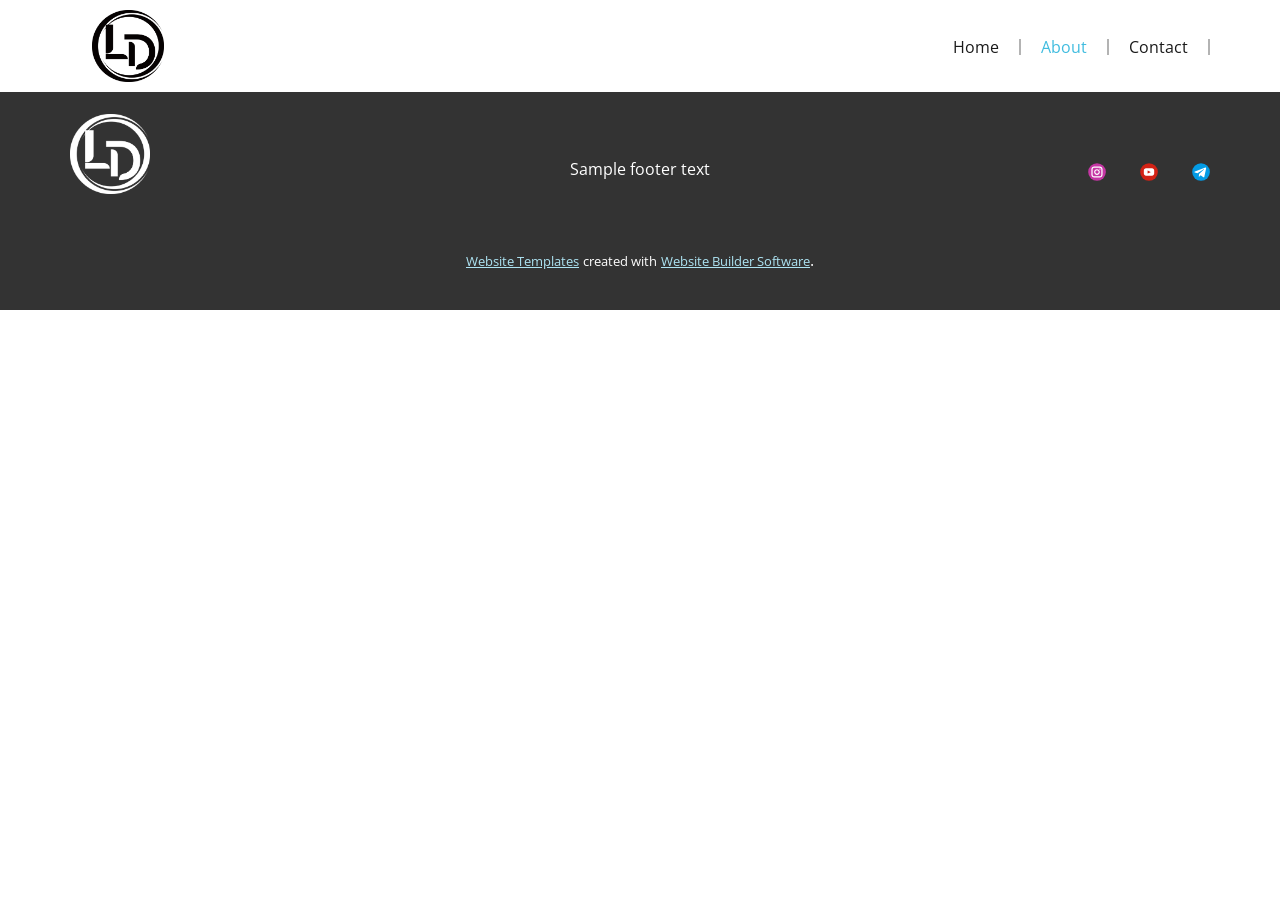
==== About.html @ a74a6c8b "v1" ====
<!DOCTYPE html>
<html style="font-size: 16px;">
  <head>
    <meta name="viewport" content="width=device-width, initial-scale=1.0">
    <meta charset="utf-8">
    <meta name="keywords" content="">
    <meta name="description" content="">
    <meta name="page_type" content="np-template-header-footer-from-plugin">
    <title>About</title>
    <link rel="stylesheet" href="nicepage.css" media="screen">
<link rel="stylesheet" href="About.css" media="screen">
    <script class="u-script" type="text/javascript" src="jquery.js" defer=""></script>
    <script class="u-script" type="text/javascript" src="nicepage.js" defer=""></script>
    <meta name="generator" content="Nicepage 4.6.5, nicepage.com">
    <link id="u-theme-google-font" rel="stylesheet" href="https://fonts.googleapis.com/css?family=Roboto:100,100i,300,300i,400,400i,500,500i,700,700i,900,900i|Open+Sans:300,300i,400,400i,500,500i,600,600i,700,700i,800,800i">
    
    <script type="application/ld+json">{
		"@context": "http://schema.org",
		"@type": "Organization",
		"name": "Website",
		"logo": "images/logoplaystore2.png",
		"sameAs": [
				"https://www.instagram.com/lazedude/",
				"https://www.youtube.com/channel/UCBWFm4csdoNBi2JYOb9ejmA",
				"https://t.me/lazewatches"
		]
}</script>
    <meta name="theme-color" content="#40bcdf">
    <meta property="og:title" content="About">
    <meta property="og:type" content="website">
  </head>
  <body class="u-body u-xl-mode"><header class="u-clearfix u-header u-header" id="sec-bc4c"><div class="u-clearfix u-sheet u-sheet-1">
        <a href="https://nicepage.com" class="u-image u-logo u-image-1" data-image-width="2100" data-image-height="2100">
          <img src="images/logoplaystore2.png" class="u-logo-image u-logo-image-1">
        </a>
        <nav class="u-menu u-menu-dropdown u-offcanvas u-menu-1">
          <div class="menu-collapse" style="font-size: 1rem; letter-spacing: 0px;">
            <a class="u-button-style u-custom-left-right-menu-spacing u-custom-padding-bottom u-custom-top-bottom-menu-spacing u-nav-link u-text-active-palette-1-base u-text-hover-palette-2-base" href="#">
              <svg class="u-svg-link" viewBox="0 0 24 24"><use xmlns:xlink="http://www.w3.org/1999/xlink" xlink:href="#menu-hamburger"></use></svg>
              <svg class="u-svg-content" version="1.1" id="menu-hamburger" viewBox="0 0 16 16" x="0px" y="0px" xmlns:xlink="http://www.w3.org/1999/xlink" xmlns="http://www.w3.org/2000/svg"><g><rect y="1" width="16" height="2"></rect><rect y="7" width="16" height="2"></rect><rect y="13" width="16" height="2"></rect>
</g></svg>
            </a>
          </div>
          <div class="u-custom-menu u-nav-container">
            <ul class="u-nav u-unstyled u-nav-1"><li class="u-nav-item"><a class="u-border-2 u-border-active-grey-30 u-border-grey-30 u-border-hover-grey-30 u-border-no-bottom u-border-no-left u-border-no-top u-button-style u-nav-link u-text-active-palette-1-base u-text-grey-90 u-text-hover-palette-1-base" href="Home.html#carousel_c244" data-page-id="142552098" style="padding: 0px 20px;">Home</a>
</li><li class="u-nav-item"><a class="u-border-2 u-border-active-grey-30 u-border-grey-30 u-border-hover-grey-30 u-border-no-bottom u-border-no-left u-border-no-top u-button-style u-nav-link u-text-active-palette-1-base u-text-grey-90 u-text-hover-palette-1-base" href="Home.html#carousel_0862" data-page-id="142552098" style="padding: 0px 20px;">About</a>
</li><li class="u-nav-item"><a class="u-border-2 u-border-active-grey-30 u-border-grey-30 u-border-hover-grey-30 u-border-no-bottom u-border-no-left u-border-no-top u-button-style u-nav-link u-text-active-palette-1-base u-text-grey-90 u-text-hover-palette-1-base" href="Home.html#carousel_b96d" data-page-id="142552098" style="padding: 0px 20px;">Contact</a>
</li></ul>
          </div>
          <div class="u-custom-menu u-nav-container-collapse">
            <div class="u-black u-container-style u-inner-container-layout u-opacity u-opacity-95 u-sidenav">
              <div class="u-inner-container-layout u-sidenav-overflow">
                <div class="u-menu-close"></div>
                <ul class="u-align-center u-nav u-popupmenu-items u-unstyled u-nav-2"><li class="u-nav-item"><a class="u-button-style u-nav-link" href="Home.html#carousel_c244" data-page-id="142552098" style="padding: 0px 20px;">Home</a>
</li><li class="u-nav-item"><a class="u-button-style u-nav-link" href="Home.html#carousel_0862" data-page-id="142552098" style="padding: 0px 20px;">About</a>
</li><li class="u-nav-item"><a class="u-button-style u-nav-link" href="Home.html#carousel_b96d" data-page-id="142552098" style="padding: 0px 20px;">Contact</a>
</li></ul>
              </div>
            </div>
            <div class="u-black u-menu-overlay u-opacity u-opacity-70"></div>
          </div>
        </nav>
      </div></header> 
    
    
    <footer class="u-align-center-md u-align-center-sm u-align-center-xs u-clearfix u-footer u-grey-80" id="sec-1b5c"><div class="u-clearfix u-sheet u-valign-middle u-sheet-1">
        <a href="https://nicepage.com" class="u-image u-logo u-image-1" data-image-width="2100" data-image-height="2100">
          <img src="images/logoplaystoreWhite.png" class="u-logo-image u-logo-image-1">
        </a>
        <div class="u-align-center-xs u-align-left-lg u-align-left-md u-align-left-sm u-align-left-xl u-social-icons u-spacing-34 u-social-icons-1">
          <a class="u-social-url" title="instagram" target="_blank" href="https://www.instagram.com/lazedude/"><span class="u-icon u-social-icon u-social-instagram u-icon-1"><svg class="u-svg-link" preserveAspectRatio="xMidYMin slice" viewBox="0 0 112 112" style=""><use xmlns:xlink="http://www.w3.org/1999/xlink" xlink:href="#svg-29fc"></use></svg><svg class="u-svg-content" viewBox="0 0 112 112" x="0" y="0" id="svg-29fc"><circle fill="currentColor" cx="56.1" cy="56.1" r="55"></circle><path fill="#FFFFFF" d="M55.9,38.2c-9.9,0-17.9,8-17.9,17.9C38,66,46,74,55.9,74c9.9,0,17.9-8,17.9-17.9C73.8,46.2,65.8,38.2,55.9,38.2
            z M55.9,66.4c-5.7,0-10.3-4.6-10.3-10.3c-0.1-5.7,4.6-10.3,10.3-10.3c5.7,0,10.3,4.6,10.3,10.3C66.2,61.8,61.6,66.4,55.9,66.4z"></path><path fill="#FFFFFF" d="M74.3,33.5c-2.3,0-4.2,1.9-4.2,4.2s1.9,4.2,4.2,4.2s4.2-1.9,4.2-4.2S76.6,33.5,74.3,33.5z"></path><path fill="#FFFFFF" d="M73.1,21.3H38.6c-9.7,0-17.5,7.9-17.5,17.5v34.5c0,9.7,7.9,17.6,17.5,17.6h34.5c9.7,0,17.5-7.9,17.5-17.5V38.8
            C90.6,29.1,82.7,21.3,73.1,21.3z M83,73.3c0,5.5-4.5,9.9-9.9,9.9H38.6c-5.5,0-9.9-4.5-9.9-9.9V38.8c0-5.5,4.5-9.9,9.9-9.9h34.5
            c5.5,0,9.9,4.5,9.9,9.9V73.3z"></path></svg></span>
          </a>
          <a class="u-social-url" target="_blank" data-type="YouTube" title="YouTube" href="https://www.youtube.com/channel/UCBWFm4csdoNBi2JYOb9ejmA"><span class="u-icon u-social-icon u-social-youtube u-icon-2"><svg class="u-svg-link" preserveAspectRatio="xMidYMin slice" viewBox="0 0 112 112" style=""><use xmlns:xlink="http://www.w3.org/1999/xlink" xlink:href="#svg-f6c4"></use></svg><svg class="u-svg-content" viewBox="0 0 112 112" x="0" y="0" id="svg-f6c4"><circle fill="currentColor" cx="56.1" cy="56.1" r="55"></circle><path fill="#FFFFFF" d="M74.9,33.3H37.3c-7.4,0-13.4,6-13.4,13.4v18.8c0,7.4,6,13.4,13.4,13.4h37.6c7.4,0,13.4-6,13.4-13.4V46.7 C88.3,39.3,82.3,33.3,74.9,33.3L74.9,33.3z M65.9,57l-17.6,8.4c-0.5,0.2-1-0.1-1-0.6V47.5c0-0.5,0.6-0.9,1-0.6l17.6,8.9 C66.4,56,66.4,56.8,65.9,57L65.9,57z"></path></svg></span>
          </a>
          <a class="u-social-url" target="_blank" data-type="Telegram" title="Telegram" href="https://t.me/lazewatches"><span class="u-icon u-social-icon u-social-telegram u-icon-3"><svg class="u-svg-link" preserveAspectRatio="xMidYMin slice" viewBox="0 0 112 112" style=""><use xmlns:xlink="http://www.w3.org/1999/xlink" xlink:href="#svg-8bd6"></use></svg><svg class="u-svg-content" viewBox="0 0 112 112" x="0" y="0" id="svg-8bd6"><circle fill="currentColor" cx="56.1" cy="56.1" r="55"></circle><path fill="#FFFFFF" d="M18.4,53.2l64.7-24.9c3-1.1,5.6,0.7,4.7,5.3l0,0l-11,51.8c-0.8,3.7-3,4.6-6.1,2.8L53.9,75.8l-8.1,7.8
	c-0.9,0.9-1.7,1.6-3.4,1.6l1.2-17l31.1-28c1.4-1.2-0.3-1.9-2.1-0.7L34.2,63.7l-16.6-5.2C14,57.4,14,54.9,18.4,53.2L18.4,53.2z"></path></svg></span>
          </a>
        </div>
        <p class="u-align-center-lg u-align-center-md u-align-center-xl u-text u-text-1">Sample footer text</p>
      </div></footer>
    <section class="u-backlink u-clearfix u-grey-80">
      <a class="u-link" href="https://nicepage.com/website-templates" target="_blank">
        <span>Website Templates</span>
      </a>
      <p class="u-text">
        <span>created with</span>
      </p>
      <a class="u-link" href="" target="_blank">
        <span>Website Builder Software</span>
      </a>. 
    </section>
  </body>
</html>
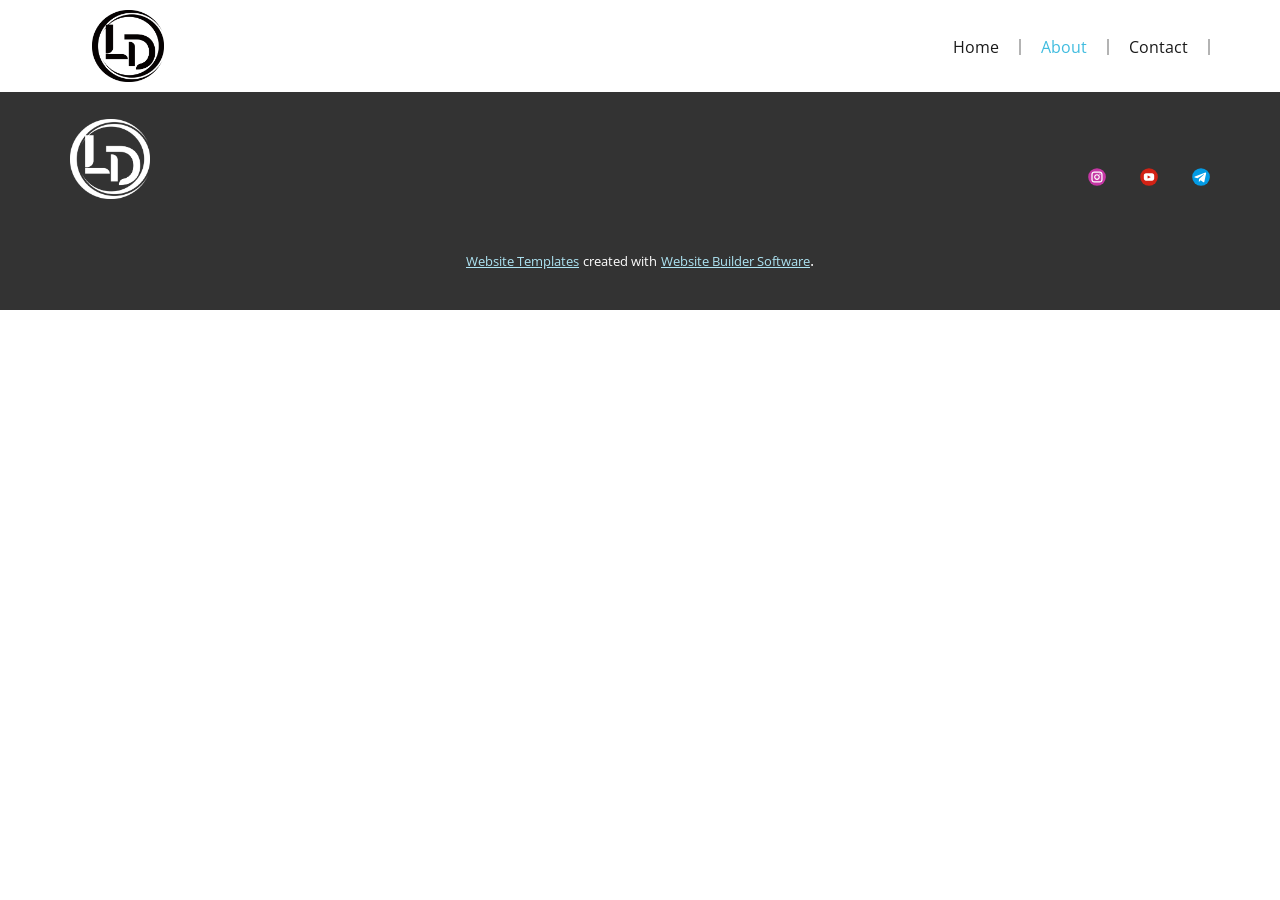
==== commit e8f2c624: "v2" ====
--- a/About.html
+++ b/About.html
@@ -33,7 +33,7 @@
         <a href="https://nicepage.com" class="u-image u-logo u-image-1" data-image-width="2100" data-image-height="2100">
           <img src="images/logoplaystore2.png" class="u-logo-image u-logo-image-1">
         </a>
-        <nav class="u-menu u-menu-dropdown u-offcanvas u-menu-1">
+        <nav class="u-menu u-menu-dropdown u-offcanvas u-offcanvas-shift u-menu-1" data-responsive-from="XS">
           <div class="menu-collapse" style="font-size: 1rem; letter-spacing: 0px;">
             <a class="u-button-style u-custom-left-right-menu-spacing u-custom-padding-bottom u-custom-top-bottom-menu-spacing u-nav-link u-text-active-palette-1-base u-text-hover-palette-2-base" href="#">
               <svg class="u-svg-link" viewBox="0 0 24 24"><use xmlns:xlink="http://www.w3.org/1999/xlink" xlink:href="#menu-hamburger"></use></svg>
@@ -63,7 +63,7 @@
       </div></header> 
     
     
-    <footer class="u-align-center-md u-align-center-sm u-align-center-xs u-clearfix u-footer u-grey-80" id="sec-1b5c"><div class="u-clearfix u-sheet u-valign-middle u-sheet-1">
+    <footer class="u-align-center-md u-align-center-sm u-align-center-xs u-clearfix u-footer u-grey-80" id="sec-1b5c"><div class="u-clearfix u-sheet u-valign-middle-lg u-valign-middle-md u-valign-middle-sm u-valign-middle-xl u-sheet-1">
         <a href="https://nicepage.com" class="u-image u-logo u-image-1" data-image-width="2100" data-image-height="2100">
           <img src="images/logoplaystoreWhite.png" class="u-logo-image u-logo-image-1">
         </a>
@@ -79,7 +79,6 @@
 	c-0.9,0.9-1.7,1.6-3.4,1.6l1.2-17l31.1-28c1.4-1.2-0.3-1.9-2.1-0.7L34.2,63.7l-16.6-5.2C14,57.4,14,54.9,18.4,53.2L18.4,53.2z"></path></svg></span>
           </a>
         </div>
-        <p class="u-align-center-lg u-align-center-md u-align-center-xl u-text u-text-1">Sample footer text</p>
       </div></footer>
     <section class="u-backlink u-clearfix u-grey-80">
       <a class="u-link" href="https://nicepage.com/website-templates" target="_blank">
--- a/nicepage.css
+++ b/nicepage.css
@@ -36389,7 +36389,21 @@
     width: auto;
   }
 }
+@media (max-width: 575px) {
+  .u-header .u-sheet-1 {
+    min-height: 106px;
+  }
 
+  .u-header .u-image-1 {
+    width: 64px;
+    margin-top: 17px;
+    margin-left: 0;
+  }
+
+  .u-header .u-menu-1 {
+    margin-top: -52px;
+  }
+}
 .u-footer .u-sheet-1 {
   min-height: 120px;
 }
@@ -36426,11 +36440,6 @@
   height: 100%;
   color: rgb(3, 155, 229) !important;
 }
-
-.u-footer .u-text-1 {
-  width: 631px;
-  margin: -24px auto 8px;
-}
 @media (max-width: 1199px) {
   .u-footer .u-logo-image-1 {
     max-width: 80px;
@@ -36450,11 +36459,6 @@
   .u-footer .u-social-icons-1 {
     margin-top: 20px;
     margin-right: auto;
-  }
-
-  .u-footer .u-text-1 {
-    width: 540px;
-    margin: 20px 0 0;
   }
 }
 @media (max-width: 575px) {
@@ -36468,12 +36472,7 @@
     width: 216px;
     min-width: 116px;
     margin-top: 14px;
-  }
-
-  .u-footer .u-text-1 {
-    margin-top: 0;
-    margin-bottom: 16px;
-    width: 340px;
+    margin-bottom: 41px;
   }
 }
 
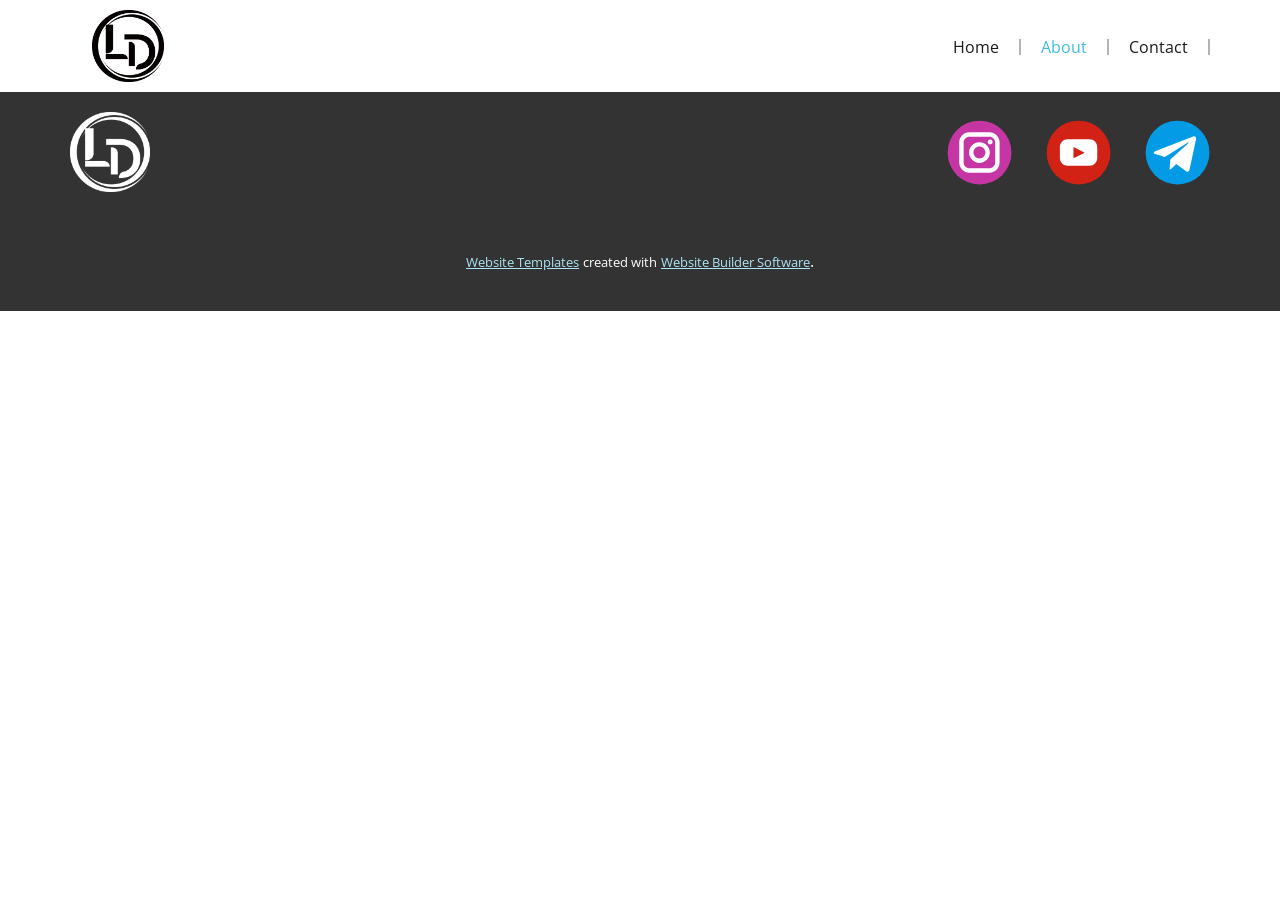
==== commit 0ba49e1f: "v3" ====
--- a/About.html
+++ b/About.html
@@ -63,7 +63,7 @@
       </div></header> 
     
     
-    <footer class="u-align-center-md u-align-center-sm u-align-center-xs u-clearfix u-footer u-grey-80" id="sec-1b5c"><div class="u-clearfix u-sheet u-valign-middle-lg u-valign-middle-md u-valign-middle-sm u-valign-middle-xl u-sheet-1">
+    <footer class="u-align-center-md u-align-center-sm u-align-center-xs u-clearfix u-footer u-grey-80" id="sec-1b5c"><div class="u-clearfix u-sheet u-sheet-1">
         <a href="https://nicepage.com" class="u-image u-logo u-image-1" data-image-width="2100" data-image-height="2100">
           <img src="images/logoplaystoreWhite.png" class="u-logo-image u-logo-image-1">
         </a>
--- a/nicepage.css
+++ b/nicepage.css
@@ -36411,7 +36411,7 @@
 .u-footer .u-image-1 {
   width: 80px;
   height: 80px;
-  margin: 0 auto 0 0;
+  margin: 20px auto 0 0;
 }
 
 .u-footer .u-logo-image-1 {
@@ -36421,10 +36421,11 @@
 
 .u-footer .u-social-icons-1 {
   min-height: 16px;
-  width: 122px;
-  min-width: 94px;
+  width: 263px;
+  min-width: 116px;
   white-space: nowrap;
-  margin: -31px 0 0 auto;
+  height: 65px;
+  margin: -72px 0 28px auto;
 }
 
 .u-footer .u-icon-1 {
@@ -36445,8 +36446,19 @@
     max-width: 80px;
     max-height: 80px;
   }
-}
 
+  .u-footer .u-social-icons-1 {
+    width: 122px;
+    min-width: 94px;
+  }
+}
+@media (max-width: 991px) {
+  .u-footer .u-social-icons-1 {
+    width: 263px;
+    min-width: 116px;
+    margin-right: 4px;
+  }
+}
 @media (max-width: 767px) {
   .u-footer .u-sheet-1 {
     min-height: 200px;
@@ -36457,22 +36469,26 @@
   }
 
   .u-footer .u-social-icons-1 {
+    width: 122px;
+    min-width: 94px;
     margin-top: 20px;
     margin-right: auto;
   }
 }
 @media (max-width: 575px) {
   .u-footer .u-image-1 {
-    margin-top: 16px;
+    width: 90px;
+    height: 90px;
+    margin-top: 7px;
     margin-left: auto;
   }
 
   .u-footer .u-social-icons-1 {
-    height: 49px;
-    width: 216px;
+    height: 73px;
+    width: 287px;
     min-width: 116px;
-    margin-top: 14px;
-    margin-bottom: 41px;
+    margin-top: 7px;
+    margin-bottom: 23px;
   }
 }
 
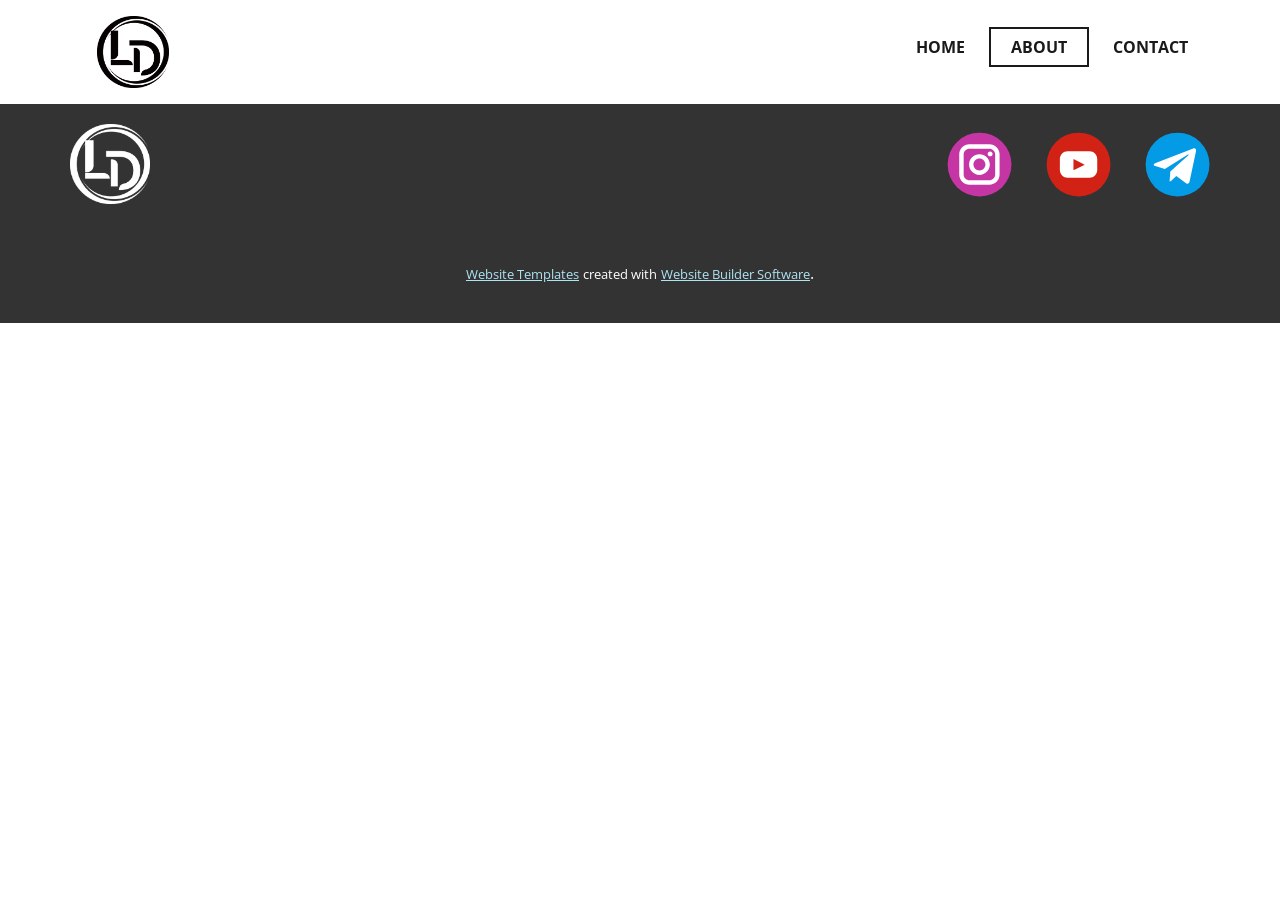
==== commit e4156a92: "v5" ====
--- a/About.html
+++ b/About.html
@@ -34,17 +34,17 @@
           <img src="images/logoplaystore2.png" class="u-logo-image u-logo-image-1">
         </a>
         <nav class="u-menu u-menu-dropdown u-offcanvas u-offcanvas-shift u-menu-1" data-responsive-from="XS">
-          <div class="menu-collapse" style="font-size: 1rem; letter-spacing: 0px;">
-            <a class="u-button-style u-custom-left-right-menu-spacing u-custom-padding-bottom u-custom-top-bottom-menu-spacing u-nav-link u-text-active-palette-1-base u-text-hover-palette-2-base" href="#">
+          <div class="menu-collapse" style="font-size: 1rem; letter-spacing: 0px; font-weight: 700; text-transform: uppercase;">
+            <a class="u-button-style u-custom-active-border-color u-custom-active-color u-custom-border u-custom-border-color u-custom-borders u-custom-hover-border-color u-custom-hover-color u-custom-left-right-menu-spacing u-custom-padding-bottom u-custom-text-active-color u-custom-text-color u-custom-text-hover-color u-custom-top-bottom-menu-spacing u-nav-link u-text-active-palette-1-base u-text-hover-palette-2-base" href="#">
               <svg class="u-svg-link" viewBox="0 0 24 24"><use xmlns:xlink="http://www.w3.org/1999/xlink" xlink:href="#menu-hamburger"></use></svg>
               <svg class="u-svg-content" version="1.1" id="menu-hamburger" viewBox="0 0 16 16" x="0px" y="0px" xmlns:xlink="http://www.w3.org/1999/xlink" xmlns="http://www.w3.org/2000/svg"><g><rect y="1" width="16" height="2"></rect><rect y="7" width="16" height="2"></rect><rect y="13" width="16" height="2"></rect>
 </g></svg>
             </a>
           </div>
           <div class="u-custom-menu u-nav-container">
-            <ul class="u-nav u-unstyled u-nav-1"><li class="u-nav-item"><a class="u-border-2 u-border-active-grey-30 u-border-grey-30 u-border-hover-grey-30 u-border-no-bottom u-border-no-left u-border-no-top u-button-style u-nav-link u-text-active-palette-1-base u-text-grey-90 u-text-hover-palette-1-base" href="Home.html#carousel_c244" data-page-id="142552098" style="padding: 0px 20px;">Home</a>
-</li><li class="u-nav-item"><a class="u-border-2 u-border-active-grey-30 u-border-grey-30 u-border-hover-grey-30 u-border-no-bottom u-border-no-left u-border-no-top u-button-style u-nav-link u-text-active-palette-1-base u-text-grey-90 u-text-hover-palette-1-base" href="Home.html#carousel_0862" data-page-id="142552098" style="padding: 0px 20px;">About</a>
-</li><li class="u-nav-item"><a class="u-border-2 u-border-active-grey-30 u-border-grey-30 u-border-hover-grey-30 u-border-no-bottom u-border-no-left u-border-no-top u-button-style u-nav-link u-text-active-palette-1-base u-text-grey-90 u-text-hover-palette-1-base" href="Home.html#carousel_b96d" data-page-id="142552098" style="padding: 0px 20px;">Contact</a>
+            <ul class="u-nav u-spacing-2 u-unstyled u-nav-1"><li class="u-nav-item"><a class="u-border-2 u-border-active-grey-90 u-border-hover-grey-50 u-button-style u-nav-link u-text-active-grey-90 u-text-grey-90 u-text-hover-grey-90" href="Home.html#carousel_c244" data-page-id="142552098" style="padding: 10px 20px;">Home</a>
+</li><li class="u-nav-item"><a class="u-border-2 u-border-active-grey-90 u-border-hover-grey-50 u-button-style u-nav-link u-text-active-grey-90 u-text-grey-90 u-text-hover-grey-90" href="Home.html#carousel_0862" data-page-id="142552098" style="padding: 10px 20px;">About</a>
+</li><li class="u-nav-item"><a class="u-border-2 u-border-active-grey-90 u-border-hover-grey-50 u-button-style u-nav-link u-text-active-grey-90 u-text-grey-90 u-text-hover-grey-90" href="Home.html#carousel_b96d" data-page-id="142552098" style="padding: 10px 20px;">Contact</a>
 </li></ul>
           </div>
           <div class="u-custom-menu u-nav-container-collapse">
--- a/nicepage.css
+++ b/nicepage.css
@@ -36346,13 +36346,13 @@
 }
 
 .u-header .u-sheet-1 {
-  min-height: 92px;
+  min-height: 104px;
 }
 
 .u-header .u-image-1 {
   width: 72px;
   height: 72px;
-  margin: 10px auto 0 22px;
+  margin: 16px auto 0 27px;
 }
 
 .u-header .u-logo-image-1 {
@@ -36361,12 +36361,14 @@
 }
 
 .u-header .u-menu-1 {
-  margin: -45px 0 37px auto;
+  margin: -61px 0 37px auto;
 }
 
 .u-header .u-nav-1 {
   font-size: 1rem;
   letter-spacing: 0px;
+  font-weight: 700;
+  text-transform: uppercase;
 }
 
 .u-header .u-nav-2 {
@@ -36391,17 +36393,19 @@
 }
 @media (max-width: 575px) {
   .u-header .u-sheet-1 {
-    min-height: 106px;
+    min-height: 82px;
   }
 
   .u-header .u-image-1 {
     width: 64px;
-    margin-top: 17px;
+    height: 71px;
+    margin-top: 7px;
     margin-left: 0;
   }
 
   .u-header .u-menu-1 {
-    margin-top: -52px;
+    margin-top: -48px;
+    margin-bottom: 20px;
   }
 }
 .u-footer .u-sheet-1 {
@@ -36448,31 +36452,35 @@
   }
 
   .u-footer .u-social-icons-1 {
-    width: 122px;
-    min-width: 94px;
+    width: 279px;
+    height: 70px;
+    margin-top: -76px;
+    margin-bottom: 25px;
   }
 }
 @media (max-width: 991px) {
   .u-footer .u-social-icons-1 {
-    width: 263px;
-    min-width: 116px;
+    width: 279px;
     margin-right: 4px;
   }
 }
 @media (max-width: 767px) {
   .u-footer .u-sheet-1 {
-    min-height: 200px;
+    min-height: 212px;
   }
 
   .u-footer .u-image-1 {
-    margin-left: 230px;
+    width: 67px;
+    height: 67px;
+    margin-left: auto;
   }
 
   .u-footer .u-social-icons-1 {
-    width: 122px;
-    min-width: 94px;
-    margin-top: 20px;
+    width: 263px;
+    height: 65px;
+    margin-top: 31px;
     margin-right: auto;
+    margin-bottom: 29px;
   }
 }
 @media (max-width: 575px) {
@@ -36480,13 +36488,11 @@
     width: 90px;
     height: 90px;
     margin-top: 7px;
-    margin-left: auto;
   }
 
   .u-footer .u-social-icons-1 {
     height: 73px;
     width: 287px;
-    min-width: 116px;
     margin-top: 7px;
     margin-bottom: 23px;
   }
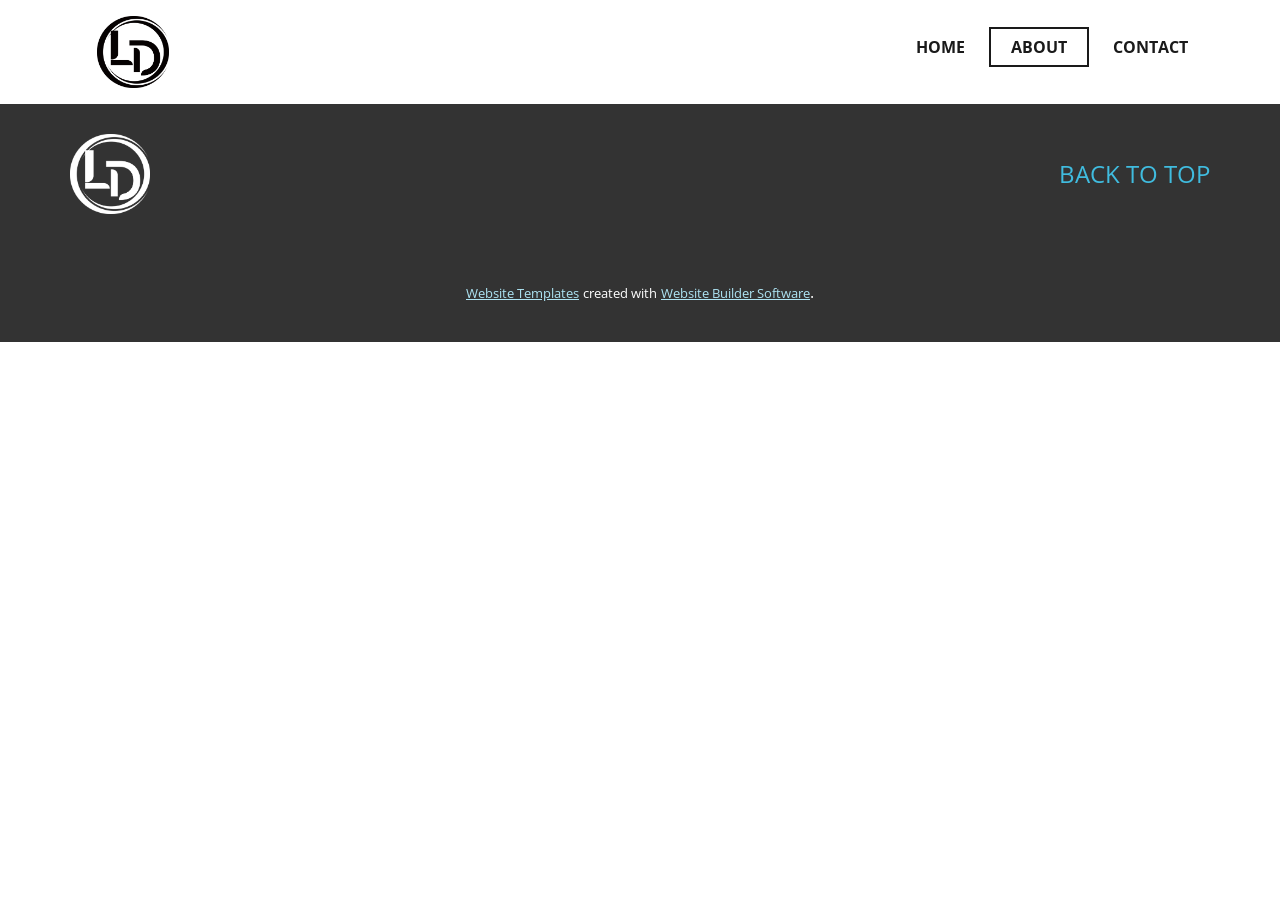
==== commit 35f7c415: "V6" ====
--- a/About.html
+++ b/About.html
@@ -18,12 +18,7 @@
 		"@context": "http://schema.org",
 		"@type": "Organization",
 		"name": "Website",
-		"logo": "images/logoplaystore2.png",
-		"sameAs": [
-				"https://www.instagram.com/lazedude/",
-				"https://www.youtube.com/channel/UCBWFm4csdoNBi2JYOb9ejmA",
-				"https://t.me/lazewatches"
-		]
+		"logo": "images/logoplaystore2.png"
 }</script>
     <meta name="theme-color" content="#40bcdf">
     <meta property="og:title" content="About">
@@ -63,22 +58,13 @@
       </div></header> 
     
     
-    <footer class="u-align-center-md u-align-center-sm u-align-center-xs u-clearfix u-footer u-grey-80" id="sec-1b5c"><div class="u-clearfix u-sheet u-sheet-1">
+    <footer class="u-clearfix u-footer u-grey-80" id="sec-1b5c"><div class="u-clearfix u-sheet u-sheet-1">
         <a href="https://nicepage.com" class="u-image u-logo u-image-1" data-image-width="2100" data-image-height="2100">
           <img src="images/logoplaystoreWhite.png" class="u-logo-image u-logo-image-1">
         </a>
-        <div class="u-align-center-xs u-align-left-lg u-align-left-md u-align-left-sm u-align-left-xl u-social-icons u-spacing-34 u-social-icons-1">
-          <a class="u-social-url" title="instagram" target="_blank" href="https://www.instagram.com/lazedude/"><span class="u-icon u-social-icon u-social-instagram u-icon-1"><svg class="u-svg-link" preserveAspectRatio="xMidYMin slice" viewBox="0 0 112 112" style=""><use xmlns:xlink="http://www.w3.org/1999/xlink" xlink:href="#svg-29fc"></use></svg><svg class="u-svg-content" viewBox="0 0 112 112" x="0" y="0" id="svg-29fc"><circle fill="currentColor" cx="56.1" cy="56.1" r="55"></circle><path fill="#FFFFFF" d="M55.9,38.2c-9.9,0-17.9,8-17.9,17.9C38,66,46,74,55.9,74c9.9,0,17.9-8,17.9-17.9C73.8,46.2,65.8,38.2,55.9,38.2
-            z M55.9,66.4c-5.7,0-10.3-4.6-10.3-10.3c-0.1-5.7,4.6-10.3,10.3-10.3c5.7,0,10.3,4.6,10.3,10.3C66.2,61.8,61.6,66.4,55.9,66.4z"></path><path fill="#FFFFFF" d="M74.3,33.5c-2.3,0-4.2,1.9-4.2,4.2s1.9,4.2,4.2,4.2s4.2-1.9,4.2-4.2S76.6,33.5,74.3,33.5z"></path><path fill="#FFFFFF" d="M73.1,21.3H38.6c-9.7,0-17.5,7.9-17.5,17.5v34.5c0,9.7,7.9,17.6,17.5,17.6h34.5c9.7,0,17.5-7.9,17.5-17.5V38.8
-            C90.6,29.1,82.7,21.3,73.1,21.3z M83,73.3c0,5.5-4.5,9.9-9.9,9.9H38.6c-5.5,0-9.9-4.5-9.9-9.9V38.8c0-5.5,4.5-9.9,9.9-9.9h34.5
-            c5.5,0,9.9,4.5,9.9,9.9V73.3z"></path></svg></span>
-          </a>
-          <a class="u-social-url" target="_blank" data-type="YouTube" title="YouTube" href="https://www.youtube.com/channel/UCBWFm4csdoNBi2JYOb9ejmA"><span class="u-icon u-social-icon u-social-youtube u-icon-2"><svg class="u-svg-link" preserveAspectRatio="xMidYMin slice" viewBox="0 0 112 112" style=""><use xmlns:xlink="http://www.w3.org/1999/xlink" xlink:href="#svg-f6c4"></use></svg><svg class="u-svg-content" viewBox="0 0 112 112" x="0" y="0" id="svg-f6c4"><circle fill="currentColor" cx="56.1" cy="56.1" r="55"></circle><path fill="#FFFFFF" d="M74.9,33.3H37.3c-7.4,0-13.4,6-13.4,13.4v18.8c0,7.4,6,13.4,13.4,13.4h37.6c7.4,0,13.4-6,13.4-13.4V46.7 C88.3,39.3,82.3,33.3,74.9,33.3L74.9,33.3z M65.9,57l-17.6,8.4c-0.5,0.2-1-0.1-1-0.6V47.5c0-0.5,0.6-0.9,1-0.6l17.6,8.9 C66.4,56,66.4,56.8,65.9,57L65.9,57z"></path></svg></span>
-          </a>
-          <a class="u-social-url" target="_blank" data-type="Telegram" title="Telegram" href="https://t.me/lazewatches"><span class="u-icon u-social-icon u-social-telegram u-icon-3"><svg class="u-svg-link" preserveAspectRatio="xMidYMin slice" viewBox="0 0 112 112" style=""><use xmlns:xlink="http://www.w3.org/1999/xlink" xlink:href="#svg-8bd6"></use></svg><svg class="u-svg-content" viewBox="0 0 112 112" x="0" y="0" id="svg-8bd6"><circle fill="currentColor" cx="56.1" cy="56.1" r="55"></circle><path fill="#FFFFFF" d="M18.4,53.2l64.7-24.9c3-1.1,5.6,0.7,4.7,5.3l0,0l-11,51.8c-0.8,3.7-3,4.6-6.1,2.8L53.9,75.8l-8.1,7.8
-	c-0.9,0.9-1.7,1.6-3.4,1.6l1.2-17l31.1-28c1.4-1.2-0.3-1.9-2.1-0.7L34.2,63.7l-16.6-5.2C14,57.4,14,54.9,18.4,53.2L18.4,53.2z"></path></svg></span>
-          </a>
-        </div>
+        <p class="u-text u-text-default u-text-1">
+          <a class="u-active-none u-border-none u-btn u-button-link u-button-style u-hover-none u-none u-text-palette-1-base u-btn-1" href="Home.html#carousel_84db" data-page-id="142552098">BACK TO TOP</a>
+        </p>
       </div></footer>
     <section class="u-backlink u-clearfix u-grey-80">
       <a class="u-link" href="https://nicepage.com/website-templates" target="_blank">
--- a/nicepage.css
+++ b/nicepage.css
@@ -36409,13 +36409,13 @@
   }
 }
 .u-footer .u-sheet-1 {
-  min-height: 120px;
+  min-height: 139px;
 }
 
 .u-footer .u-image-1 {
   width: 80px;
   height: 80px;
-  margin: 20px auto 0 0;
+  margin: 30px auto 0 0;
 }
 
 .u-footer .u-logo-image-1 {
@@ -36423,80 +36423,23 @@
   height: 100%;
 }
 
-.u-footer .u-social-icons-1 {
-  min-height: 16px;
-  width: 263px;
-  min-width: 116px;
-  white-space: nowrap;
-  height: 65px;
-  margin: -72px 0 28px auto;
+.u-footer .u-text-1 {
+  font-size: 1.5rem;
+  margin: -59px 0 51px auto;
 }
 
-.u-footer .u-icon-1 {
-  color: rgb(197, 54, 164) !important;
+.u-footer .u-btn-1 {
+  background-image: none;
+  padding: 0;
+}
+@media (max-width: 1199px) {
+  .u-footer .u-text-1 {
+    margin-top: -59px;
+  }
 }
 
-.u-footer .u-icon-2 {
-  height: 100%;
-  color: rgb(210, 34, 21) !important;
-}
 
-.u-footer .u-icon-3 {
-  height: 100%;
-  color: rgb(3, 155, 229) !important;
-}
-@media (max-width: 1199px) {
-  .u-footer .u-logo-image-1 {
-    max-width: 80px;
-    max-height: 80px;
-  }
 
-  .u-footer .u-social-icons-1 {
-    width: 279px;
-    height: 70px;
-    margin-top: -76px;
-    margin-bottom: 25px;
-  }
-}
-@media (max-width: 991px) {
-  .u-footer .u-social-icons-1 {
-    width: 279px;
-    margin-right: 4px;
-  }
-}
-@media (max-width: 767px) {
-  .u-footer .u-sheet-1 {
-    min-height: 212px;
-  }
-
-  .u-footer .u-image-1 {
-    width: 67px;
-    height: 67px;
-    margin-left: auto;
-  }
-
-  .u-footer .u-social-icons-1 {
-    width: 263px;
-    height: 65px;
-    margin-top: 31px;
-    margin-right: auto;
-    margin-bottom: 29px;
-  }
-}
-@media (max-width: 575px) {
-  .u-footer .u-image-1 {
-    width: 90px;
-    height: 90px;
-    margin-top: 7px;
-  }
-
-  .u-footer .u-social-icons-1 {
-    height: 73px;
-    width: 287px;
-    margin-top: 7px;
-    margin-bottom: 23px;
-  }
-}
 
  /*begin-variables base-font-size*/ 
  html { font-size: 16px; }
